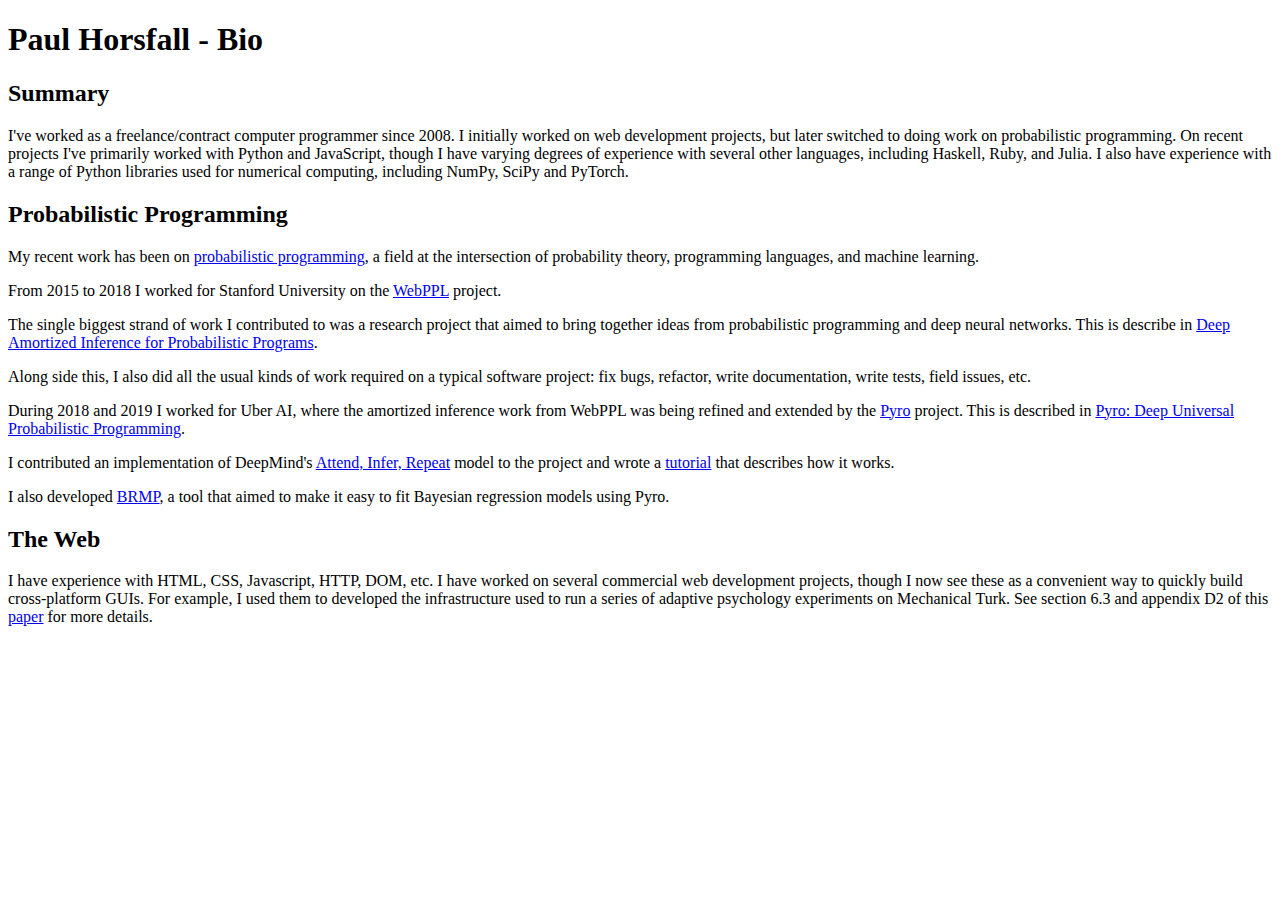
==== bio.html @ 68f5413f "Add bio page." ====
<?xml version="1.0" encoding="utf-8"?>
<!DOCTYPE html PUBLIC "-//W3C//DTD XHTML 1.0 Strict//EN"
"http://www.w3.org/TR/xhtml1/DTD/xhtml1-strict.dtd">
<html xmlns="http://www.w3.org/1999/xhtml" lang="en" xml:lang="en">
<head>
<!-- 2021-05-10 Mon 12:07 -->
<meta http-equiv="Content-Type" content="text/html;charset=utf-8" />
<meta name="viewport" content="width=device-width, initial-scale=1" />
<title>Paul Horsfall - Bio</title>
<meta name="generator" content="Org mode" />
<meta name="author" content="Paul Horsfall" />

<link rel="stylesheet" href="/css/sp.css" type="text/css" />
<script>var clicky_site_ids = clicky_site_ids || []; clicky_site_ids.push(101275299);</script>
<script async src="//static.getclicky.com/js"></script>
<script type="text/javascript">
/*
@licstart  The following is the entire license notice for the
JavaScript code in this tag.

Copyright (C) 2012-2019 Free Software Foundation, Inc.

The JavaScript code in this tag is free software: you can
redistribute it and/or modify it under the terms of the GNU
General Public License (GNU GPL) as published by the Free Software
Foundation, either version 3 of the License, or (at your option)
any later version.  The code is distributed WITHOUT ANY WARRANTY;
without even the implied warranty of MERCHANTABILITY or FITNESS
FOR A PARTICULAR PURPOSE.  See the GNU GPL for more details.

As additional permission under GNU GPL version 3 section 7, you
may distribute non-source (e.g., minimized or compacted) forms of
that code without the copy of the GNU GPL normally required by
section 4, provided you include this license notice and a URL
through which recipients can access the Corresponding Source.


@licend  The above is the entire license notice
for the JavaScript code in this tag.
*/
<!--/*--><![CDATA[/*><!--*/
 function CodeHighlightOn(elem, id)
 {
   var target = document.getElementById(id);
   if(null != target) {
     elem.cacheClassElem = elem.className;
     elem.cacheClassTarget = target.className;
     target.className = "code-highlighted";
     elem.className   = "code-highlighted";
   }
 }
 function CodeHighlightOff(elem, id)
 {
   var target = document.getElementById(id);
   if(elem.cacheClassElem)
     elem.className = elem.cacheClassElem;
   if(elem.cacheClassTarget)
     target.className = elem.cacheClassTarget;
 }
/*]]>*///-->
</script>
</head>
<body>
<div id="content">
<h1 class="title">Paul Horsfall - Bio</h1>

<div id="outline-container-orgff37301" class="outline-2">
<h2 id="orgff37301">Summary</h2>
<div class="outline-text-2" id="text-orgff37301">
<p>
I've worked as a freelance/contract computer programmer since 2008. I
initially worked on web development projects, but later switched to
doing work on probabilistic programming. On recent projects I've
primarily worked with Python and JavaScript, though I have varying
degrees of experience with several other languages, including Haskell,
Ruby, and Julia. I also have experience with a range of Python
libraries used for numerical computing, including NumPy, SciPy and
PyTorch.
</p>
</div>
</div>

<div id="outline-container-org7daf062" class="outline-2">
<h2 id="org7daf062">Probabilistic Programming</h2>
<div class="outline-text-2" id="text-org7daf062">
<p>
My recent work has been on <a href="https://en.wikipedia.org/wiki/Probabilistic_programming">probabilistic programming</a>, a field at the
intersection of probability theory, programming languages, and machine
learning.
</p>

<p>
From 2015 to 2018 I worked for Stanford University on the <a href="http://webppl.org/">WebPPL</a>
project.
</p>

<p>
The single biggest strand of work I contributed to was a research
project that aimed to bring together ideas from probabilistic
programming and deep neural networks. This is describe in <a href="https://arxiv.org/abs/1610.05735">Deep
Amortized Inference for Probabilistic Programs</a>.
</p>

<p>
Along side this, I also did all the usual kinds of work required on a
typical software project: fix bugs, refactor, write documentation,
write tests, field issues, etc.
</p>

<p>
During 2018 and 2019 I worked for Uber AI, where the amortized
inference work from WebPPL was being refined and extended by the <a href="https://pyro.ai/">Pyro</a>
project. This is described in <a href="https://arxiv.org/abs/1810.09538">Pyro: Deep Universal Probabilistic
Programming</a>.
</p>

<p>
I contributed an implementation of DeepMind's <a href="https://arxiv.org/abs/1603.08575">Attend, Infer, Repeat</a>
model to the project and wrote a <a href="https://pyro.ai/examples/air.html">tutorial</a> that describes how it works.
</p>

<p>
I also developed <a href="https://github.com/pyro-ppl/brmp#readme">BRMP</a>, a tool that aimed to make it easy to fit
Bayesian regression models using Pyro.
</p>
</div>
</div>

<div id="outline-container-org268ec19" class="outline-2">
<h2 id="org268ec19">The Web</h2>
<div class="outline-text-2" id="text-org268ec19">
<p>
I have experience with HTML, CSS, Javascript, HTTP, DOM, etc. I have
worked on several commercial web development projects, though I now
see these as a convenient way to quickly build cross-platform GUIs.
For example, I used them to developed the infrastructure used to run a
series of adaptive psychology experiments on Mechanical Turk. See
section 6.3 and appendix D2 of this <a href="https://arxiv.org/abs/1903.05480">paper</a> for more details.
</p>
</div>
</div>
</div>
</body>
</html>
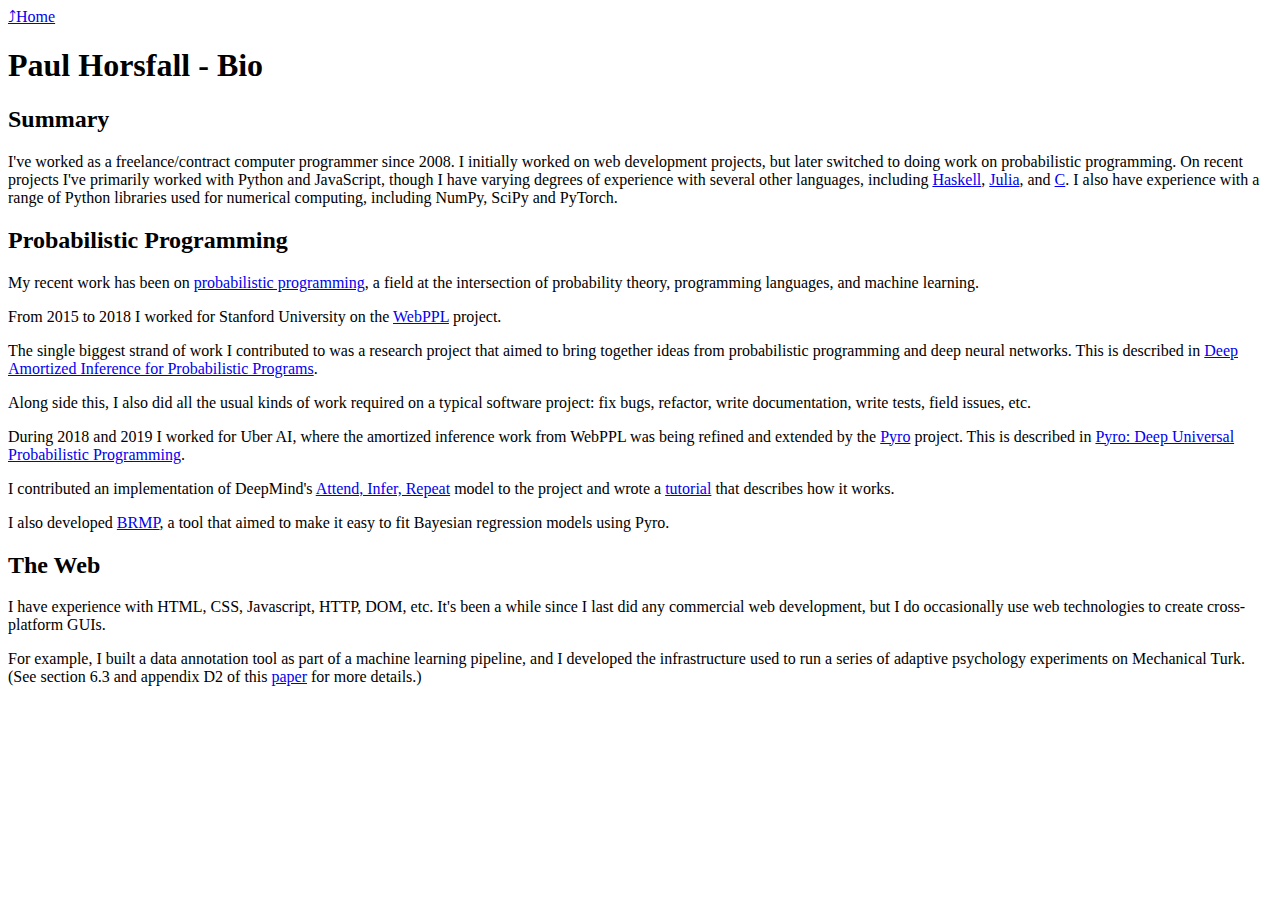
==== commit c82561df: "Re-publish bio to have home link show up." ====
--- a/bio.html
+++ b/bio.html
@@ -3,86 +3,42 @@
 "http://www.w3.org/TR/xhtml1/DTD/xhtml1-strict.dtd">
 <html xmlns="http://www.w3.org/1999/xhtml" lang="en" xml:lang="en">
 <head>
-<!-- 2021-05-10 Mon 12:07 -->
+<!-- 2024-02-14 Wed 10:34 -->
 <meta http-equiv="Content-Type" content="text/html;charset=utf-8" />
 <meta name="viewport" content="width=device-width, initial-scale=1" />
 <title>Paul Horsfall - Bio</title>
-<meta name="generator" content="Org mode" />
 <meta name="author" content="Paul Horsfall" />
+<meta name="generator" content="Org Mode" />
 
 <link rel="stylesheet" href="/css/sp.css" type="text/css" />
 <script>var clicky_site_ids = clicky_site_ids || []; clicky_site_ids.push(101275299);</script>
 <script async src="//static.getclicky.com/js"></script>
-<script type="text/javascript">
-/*
-@licstart  The following is the entire license notice for the
-JavaScript code in this tag.
-
-Copyright (C) 2012-2019 Free Software Foundation, Inc.
-
-The JavaScript code in this tag is free software: you can
-redistribute it and/or modify it under the terms of the GNU
-General Public License (GNU GPL) as published by the Free Software
-Foundation, either version 3 of the License, or (at your option)
-any later version.  The code is distributed WITHOUT ANY WARRANTY;
-without even the implied warranty of MERCHANTABILITY or FITNESS
-FOR A PARTICULAR PURPOSE.  See the GNU GPL for more details.
-
-As additional permission under GNU GPL version 3 section 7, you
-may distribute non-source (e.g., minimized or compacted) forms of
-that code without the copy of the GNU GPL normally required by
-section 4, provided you include this license notice and a URL
-through which recipients can access the Corresponding Source.
-
-
-@licend  The above is the entire license notice
-for the JavaScript code in this tag.
-*/
-<!--/*--><![CDATA[/*><!--*/
- function CodeHighlightOn(elem, id)
- {
-   var target = document.getElementById(id);
-   if(null != target) {
-     elem.cacheClassElem = elem.className;
-     elem.cacheClassTarget = target.className;
-     target.className = "code-highlighted";
-     elem.className   = "code-highlighted";
-   }
- }
- function CodeHighlightOff(elem, id)
- {
-   var target = document.getElementById(id);
-   if(elem.cacheClassElem)
-     elem.className = elem.cacheClassElem;
-   if(elem.cacheClassTarget)
-     target.className = elem.cacheClassTarget;
- }
-/*]]>*///-->
-</script>
 </head>
 <body>
-<div id="content">
+<div id="preamble" class="status">
+<a href="/">&#10548;Home</a>
+</div>
+<div id="content" class="content">
 <h1 class="title">Paul Horsfall - Bio</h1>
 
-<div id="outline-container-orgff37301" class="outline-2">
-<h2 id="orgff37301">Summary</h2>
-<div class="outline-text-2" id="text-orgff37301">
+<div id="outline-container-org77f601f" class="outline-2">
+<h2 id="org77f601f">Summary</h2>
+<div class="outline-text-2" id="text-org77f601f">
 <p>
 I've worked as a freelance/contract computer programmer since 2008. I
 initially worked on web development projects, but later switched to
 doing work on probabilistic programming. On recent projects I've
 primarily worked with Python and JavaScript, though I have varying
-degrees of experience with several other languages, including Haskell,
-Ruby, and Julia. I also have experience with a range of Python
-libraries used for numerical computing, including NumPy, SciPy and
-PyTorch.
+degrees of experience with several other languages, including <a href="https://github.com/null-a/tyche">Haskell</a>,
+<a href="https://github.com/null-a/Stochy.jl">Julia</a>, and <a href="https://github.com/null-a/frost/tree/main/system/firmware">C</a>. I also have experience with a range of Python libraries
+used for numerical computing, including NumPy, SciPy and PyTorch.
 </p>
 </div>
 </div>
 
-<div id="outline-container-org7daf062" class="outline-2">
-<h2 id="org7daf062">Probabilistic Programming</h2>
-<div class="outline-text-2" id="text-org7daf062">
+<div id="outline-container-org2d53570" class="outline-2">
+<h2 id="org2d53570">Probabilistic Programming</h2>
+<div class="outline-text-2" id="text-org2d53570">
 <p>
 My recent work has been on <a href="https://en.wikipedia.org/wiki/Probabilistic_programming">probabilistic programming</a>, a field at the
 intersection of probability theory, programming languages, and machine
@@ -97,7 +53,7 @@
 <p>
 The single biggest strand of work I contributed to was a research
 project that aimed to bring together ideas from probabilistic
-programming and deep neural networks. This is describe in <a href="https://arxiv.org/abs/1610.05735">Deep
+programming and deep neural networks. This is described in <a href="https://arxiv.org/abs/1610.05735">Deep
 Amortized Inference for Probabilistic Programs</a>.
 </p>
 
@@ -110,7 +66,7 @@
 <p>
 During 2018 and 2019 I worked for Uber AI, where the amortized
 inference work from WebPPL was being refined and extended by the <a href="https://pyro.ai/">Pyro</a>
-project. This is described in <a href="https://arxiv.org/abs/1810.09538">Pyro: Deep Universal Probabilistic
+project. This is described in <a href="https://jmlr.csail.mit.edu/papers/v20/18-403.html">Pyro: Deep Universal Probabilistic
 Programming</a>.
 </p>
 
@@ -126,19 +82,23 @@
 </div>
 </div>
 
-<div id="outline-container-org268ec19" class="outline-2">
-<h2 id="org268ec19">The Web</h2>
-<div class="outline-text-2" id="text-org268ec19">
+<div id="outline-container-org46b783c" class="outline-2">
+<h2 id="org46b783c">The Web</h2>
+<div class="outline-text-2" id="text-org46b783c">
 <p>
-I have experience with HTML, CSS, Javascript, HTTP, DOM, etc. I have
-worked on several commercial web development projects, though I now
-see these as a convenient way to quickly build cross-platform GUIs.
-For example, I used them to developed the infrastructure used to run a
-series of adaptive psychology experiments on Mechanical Turk. See
-section 6.3 and appendix D2 of this <a href="https://arxiv.org/abs/1903.05480">paper</a> for more details.
+I have experience with HTML, CSS, Javascript, HTTP, DOM, etc. It's
+been a while since I last did any commercial web development, but I do
+occasionally use web technologies to create cross-platform GUIs.
+</p>
+
+<p>
+For example, I built a data annotation tool as part of a machine
+learning pipeline, and I developed the infrastructure used to run a
+series of adaptive psychology experiments on Mechanical Turk. (See
+section 6.3 and appendix D2 of this <a href="https://arxiv.org/abs/1903.05480">paper</a> for more details.)
 </p>
 </div>
 </div>
 </div>
 </body>
-</html>
+</html>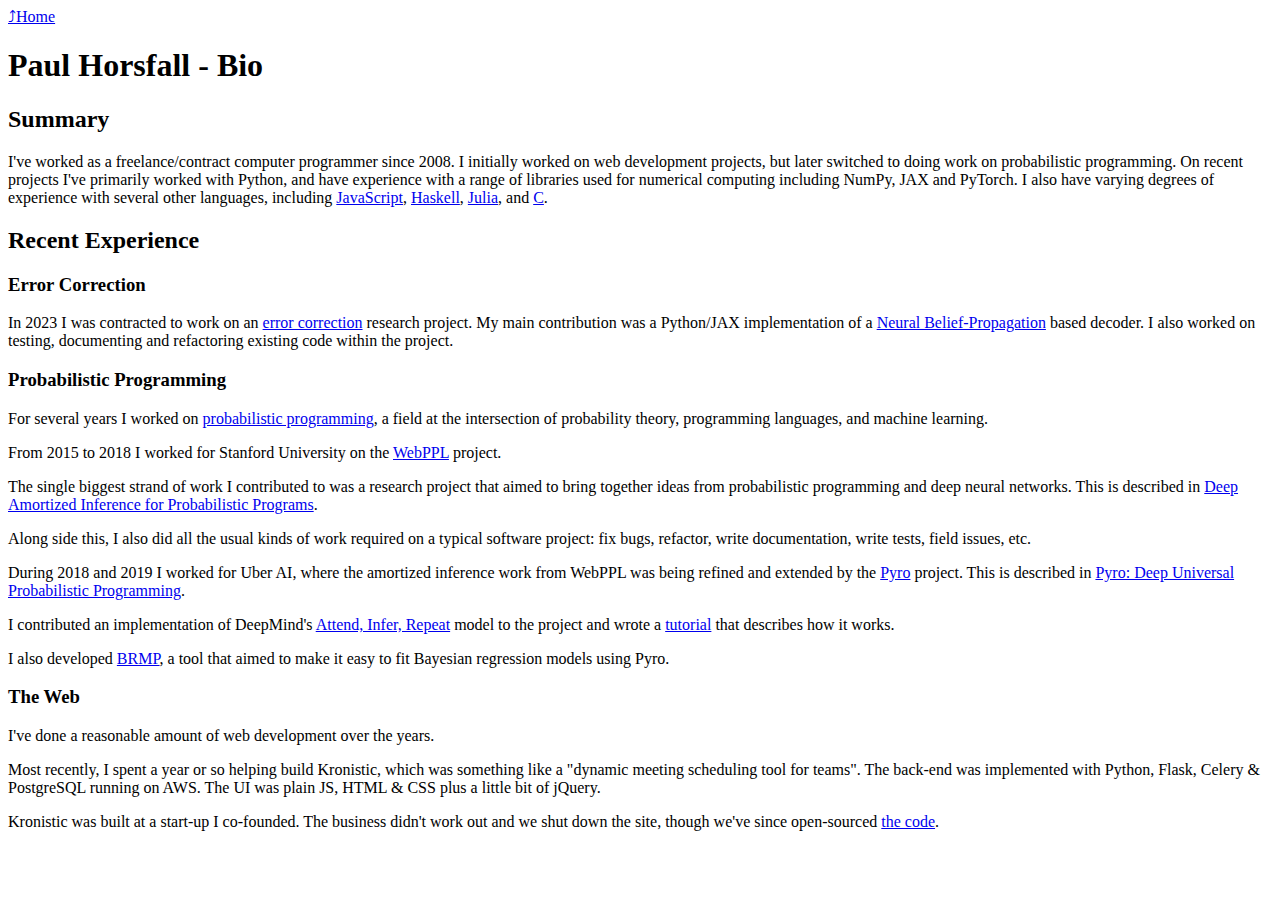
==== commit 2239b3b3: "Mention Kronistic." ====
--- a/bio.html
+++ b/bio.html
@@ -3,7 +3,7 @@
 "http://www.w3.org/TR/xhtml1/DTD/xhtml1-strict.dtd">
 <html xmlns="http://www.w3.org/1999/xhtml" lang="en" xml:lang="en">
 <head>
-<!-- 2024-02-14 Wed 10:34 -->
+<!-- 2024-08-14 Wed 15:28 -->
 <meta http-equiv="Content-Type" content="text/html;charset=utf-8" />
 <meta name="viewport" content="width=device-width, initial-scale=1" />
 <title>Paul Horsfall - Bio</title>
@@ -21,28 +21,44 @@
 <div id="content" class="content">
 <h1 class="title">Paul Horsfall - Bio</h1>
 
-<div id="outline-container-org77f601f" class="outline-2">
-<h2 id="org77f601f">Summary</h2>
-<div class="outline-text-2" id="text-org77f601f">
+<div id="outline-container-org5dbf72f" class="outline-2">
+<h2 id="org5dbf72f">Summary</h2>
+<div class="outline-text-2" id="text-org5dbf72f">
 <p>
 I've worked as a freelance/contract computer programmer since 2008. I
 initially worked on web development projects, but later switched to
 doing work on probabilistic programming. On recent projects I've
-primarily worked with Python and JavaScript, though I have varying
-degrees of experience with several other languages, including <a href="https://github.com/null-a/tyche">Haskell</a>,
-<a href="https://github.com/null-a/Stochy.jl">Julia</a>, and <a href="https://github.com/null-a/frost/tree/main/system/firmware">C</a>. I also have experience with a range of Python libraries
-used for numerical computing, including NumPy, SciPy and PyTorch.
+primarily worked with Python, and have experience with a range of
+libraries used for numerical computing including NumPy, JAX and
+PyTorch. I also have varying degrees of experience with several other
+languages, including <a href="https://github.com/probmods/webppl">JavaScript</a>, <a href="https://github.com/null-a/tyche">Haskell</a>, <a href="https://github.com/null-a/Stochy.jl">Julia</a>, and <a href="https://github.com/null-a/frost/tree/main/system/firmware">C</a>.
 </p>
 </div>
 </div>
 
-<div id="outline-container-org2d53570" class="outline-2">
-<h2 id="org2d53570">Probabilistic Programming</h2>
-<div class="outline-text-2" id="text-org2d53570">
+<div id="outline-container-orgb9cffca" class="outline-2">
+<h2 id="orgb9cffca">Recent Experience</h2>
+<div class="outline-text-2" id="text-orgb9cffca">
+</div>
+<div id="outline-container-orgdb36231" class="outline-3">
+<h3 id="orgdb36231">Error Correction</h3>
+<div class="outline-text-3" id="text-orgdb36231">
 <p>
-My recent work has been on <a href="https://en.wikipedia.org/wiki/Probabilistic_programming">probabilistic programming</a>, a field at the
-intersection of probability theory, programming languages, and machine
-learning.
+In 2023 I was contracted to work on an <a href="https://en.wikipedia.org/wiki/Low-density_parity-check_code">error correction</a> research
+project. My main contribution was a Python/JAX implementation of a
+<a href="https://arxiv.org/abs/1607.04793">Neural Belief-Propagation</a> based decoder. I also worked on testing,
+documenting and refactoring existing code within the project.
+</p>
+</div>
+</div>
+
+<div id="outline-container-org3a684a9" class="outline-3">
+<h3 id="org3a684a9">Probabilistic Programming</h3>
+<div class="outline-text-3" id="text-org3a684a9">
+<p>
+For several years I worked on <a href="https://en.wikipedia.org/wiki/Probabilistic_programming">probabilistic programming</a>, a field at
+the intersection of probability theory, programming languages, and
+machine learning.
 </p>
 
 <p>
@@ -82,21 +98,27 @@
 </div>
 </div>
 
-<div id="outline-container-org46b783c" class="outline-2">
-<h2 id="org46b783c">The Web</h2>
-<div class="outline-text-2" id="text-org46b783c">
+<div id="outline-container-org64d8d95" class="outline-3">
+<h3 id="org64d8d95">The Web</h3>
+<div class="outline-text-3" id="text-org64d8d95">
 <p>
-I have experience with HTML, CSS, Javascript, HTTP, DOM, etc. It's
-been a while since I last did any commercial web development, but I do
-occasionally use web technologies to create cross-platform GUIs.
+I've done a reasonable amount of web development over the years.
 </p>
 
 <p>
-For example, I built a data annotation tool as part of a machine
-learning pipeline, and I developed the infrastructure used to run a
-series of adaptive psychology experiments on Mechanical Turk. (See
-section 6.3 and appendix D2 of this <a href="https://arxiv.org/abs/1903.05480">paper</a> for more details.)
+Most recently, I spent a year or so helping build Kronistic, which was
+something like a "dynamic meeting scheduling tool for teams". The
+back-end was implemented with Python, Flask, Celery &amp; PostgreSQL
+running on AWS. The UI was plain JS, HTML &amp; CSS plus a little bit of
+jQuery.
 </p>
+
+<p>
+Kronistic was built at a start-up I co-founded. The business didn't
+work out and we shut down the site, though we've since open-sourced
+<a href="https://github.com/kronistic/kronistic">the code</a>.
+</p>
+</div>
 </div>
 </div>
 </div>
